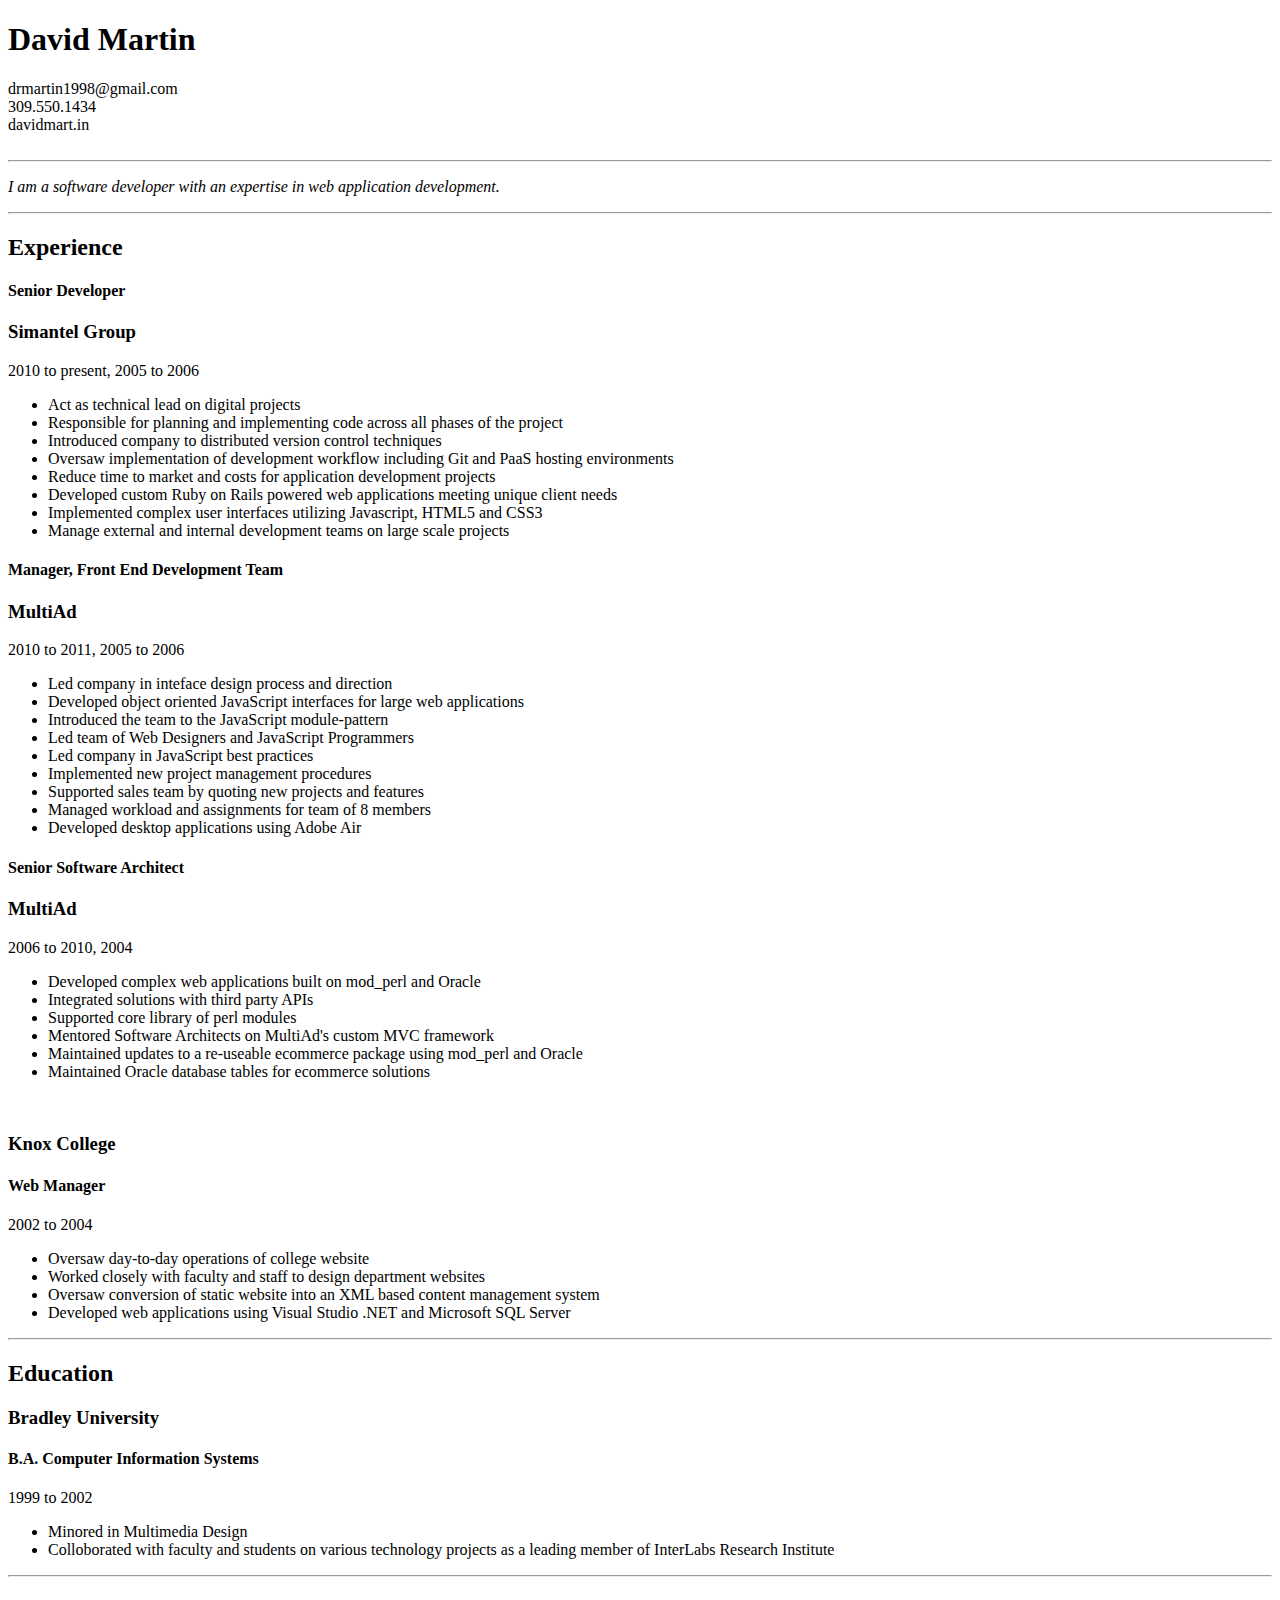
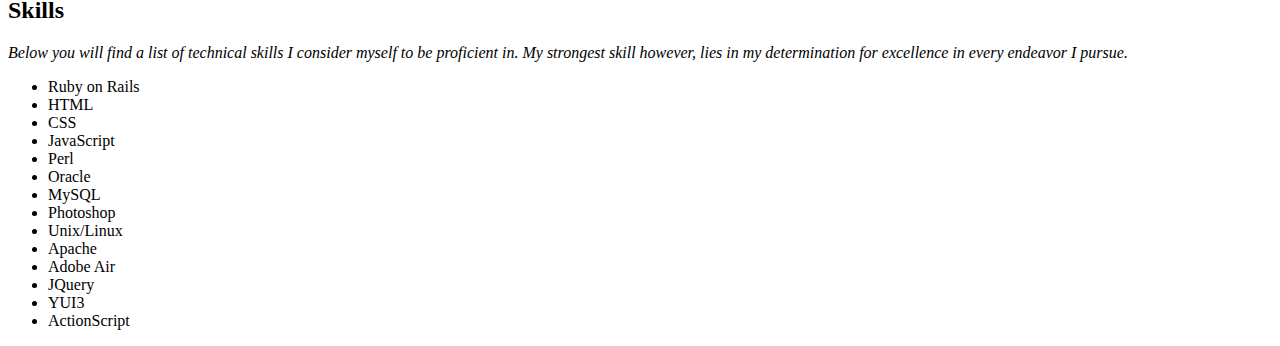
==== public/index.html @ b9bfc378 "updates to skills" ====
<!DOCTYPE HTML>
<html>
	<head>
		<link rel="stylesheet" type="text/css" href="/stylesheets/resume.css">
		<script type="text/javascript" src="http://use.typekit.com/byp8iwz.js"></script>
		<script type="text/javascript">try{Typekit.load();}catch(e){}</script>
	</head>
	<body>
		<div id="wrapper">
			<header id="contact">
				<h1>David Martin</h1>
				<div id="info">
					<div class="email">drmartin1998@gmail.com</div>
					<div class="phone">309.550.1434</div>
					<div class="web">davidmart.in</div>
				</div>
			</header>
			<div style="visibility: hidden; margin: 0;">hidden</div>
			<hr>
			<p id="about"><em>I am a software developer with an expertise in web application development.</em></p>
			<hr>
			<h2>Experience</h2>
			<h4>Senior Developer </h4><h3>Simantel Group</h3>
			<div class="date">2010 to present, 2005 to 2006</div>
			<ul style="clear: both">
				<li>Act as technical lead on digital projects</li>
				<li>Responsible for planning and implementing code across all phases of the project</li>
				<li>Introduced company to distributed version control techniques</li>
				<li>Oversaw implementation of development workflow including Git and PaaS hosting environments</li>
				<li>Reduce time to market and costs for application development projects</li>
				<li>Developed custom Ruby on Rails powered web applications meeting unique client needs</li>
				<li>Implemented complex user interfaces utilizing Javascript, HTML5 and CSS3</li>
				<li>Manage external and internal development teams on large scale projects</li>
			</ul>
			<h4>Manager, Front End Development Team</h4><h3>MultiAd</h3>
			<div class="date">2010 to 2011, 2005 to 2006</div>
			<ul style="clear: both">
				<li>Led company in inteface design process and direction</li>
				<li>Developed object oriented JavaScript interfaces for large web applications</li>
				<li>Introduced the team to the JavaScript module-pattern</li>
				<li>Led team of Web Designers and JavaScript Programmers</li>
				<li>Led company in JavaScript best practices</li>
				<li>Implemented new project management procedures</li>
				<li>Supported sales team by quoting new projects and features</li>
				<li>Managed workload and assignments for team of 8 members</li>
				<li>Developed desktop applications using Adobe Air</li>
			</ul>
			<h4>Senior Software Architect</h4><h3>MultiAd</h3>
			<div class="date">2006 to 2010, 2004</div>
			<ul>
				<li>Developed complex web applications built on mod_perl and Oracle</li>
				<li>Integrated solutions with third party APIs</li>
				<li>Supported core library of perl modules</li>
				<li>Mentored Software Architects on MultiAd's custom MVC framework</li>
				<li>Maintained updates to a re-useable ecommerce package using mod_perl and Oracle</li>
				<li>Maintained Oracle database tables for ecommerce solutions</li>
			</ul>
			<br>
			<h3>Knox College</h3>
			<h4>Web Manager</h4>
			<div class="date">2002 to 2004</div>
			<ul>
				<li>Oversaw day-to-day operations of college website</li>
				<li>Worked closely with faculty and staff to design department websites</li>
				<li>Oversaw conversion of static website into an XML based content management system</li>
				<li>Developed web applications using Visual Studio .NET and Microsoft SQL Server</li>
			</ul>
			<hr>
			<h2>Education</h2>
			<h3>Bradley University</h3>
			<h4>B.A. Computer Information Systems</h4>
			<div class="date">1999 to 2002</div>
			<ul>
				<li>Minored in Multimedia Design</li>
				<li>Colloborated with faculty and students on various technology projects as a leading member of InterLabs Research Institute</li>
			</ul>
			<hr>
			<h2>Skills</h2>
			<p class="skillIntro"><em>Below you will find a list of technical skills I consider myself to be proficient in. My strongest skill however, lies in my determination for excellence in every endeavor I pursue.</em></p>
			<ul class="skills">
				<li>Ruby on Rails</li>
				<li>HTML</li>
				<li>CSS</li>
				<li>JavaScript</li>
				<li>Perl</li>
				<li>Oracle</li>
				<li>MySQL</li>
				<li>Photoshop</li>
				<li>Unix/Linux</li>
				<li>Apache</li>
				<li>Adobe Air</li>
				<li>JQuery</li>
				<li>YUI3</li>
				<li>ActionScript</li>
			</ul>
		</div>
	</body>
<style>
#typekit-badge-byp8iwz {
	display: none;
}

</style>
</html>
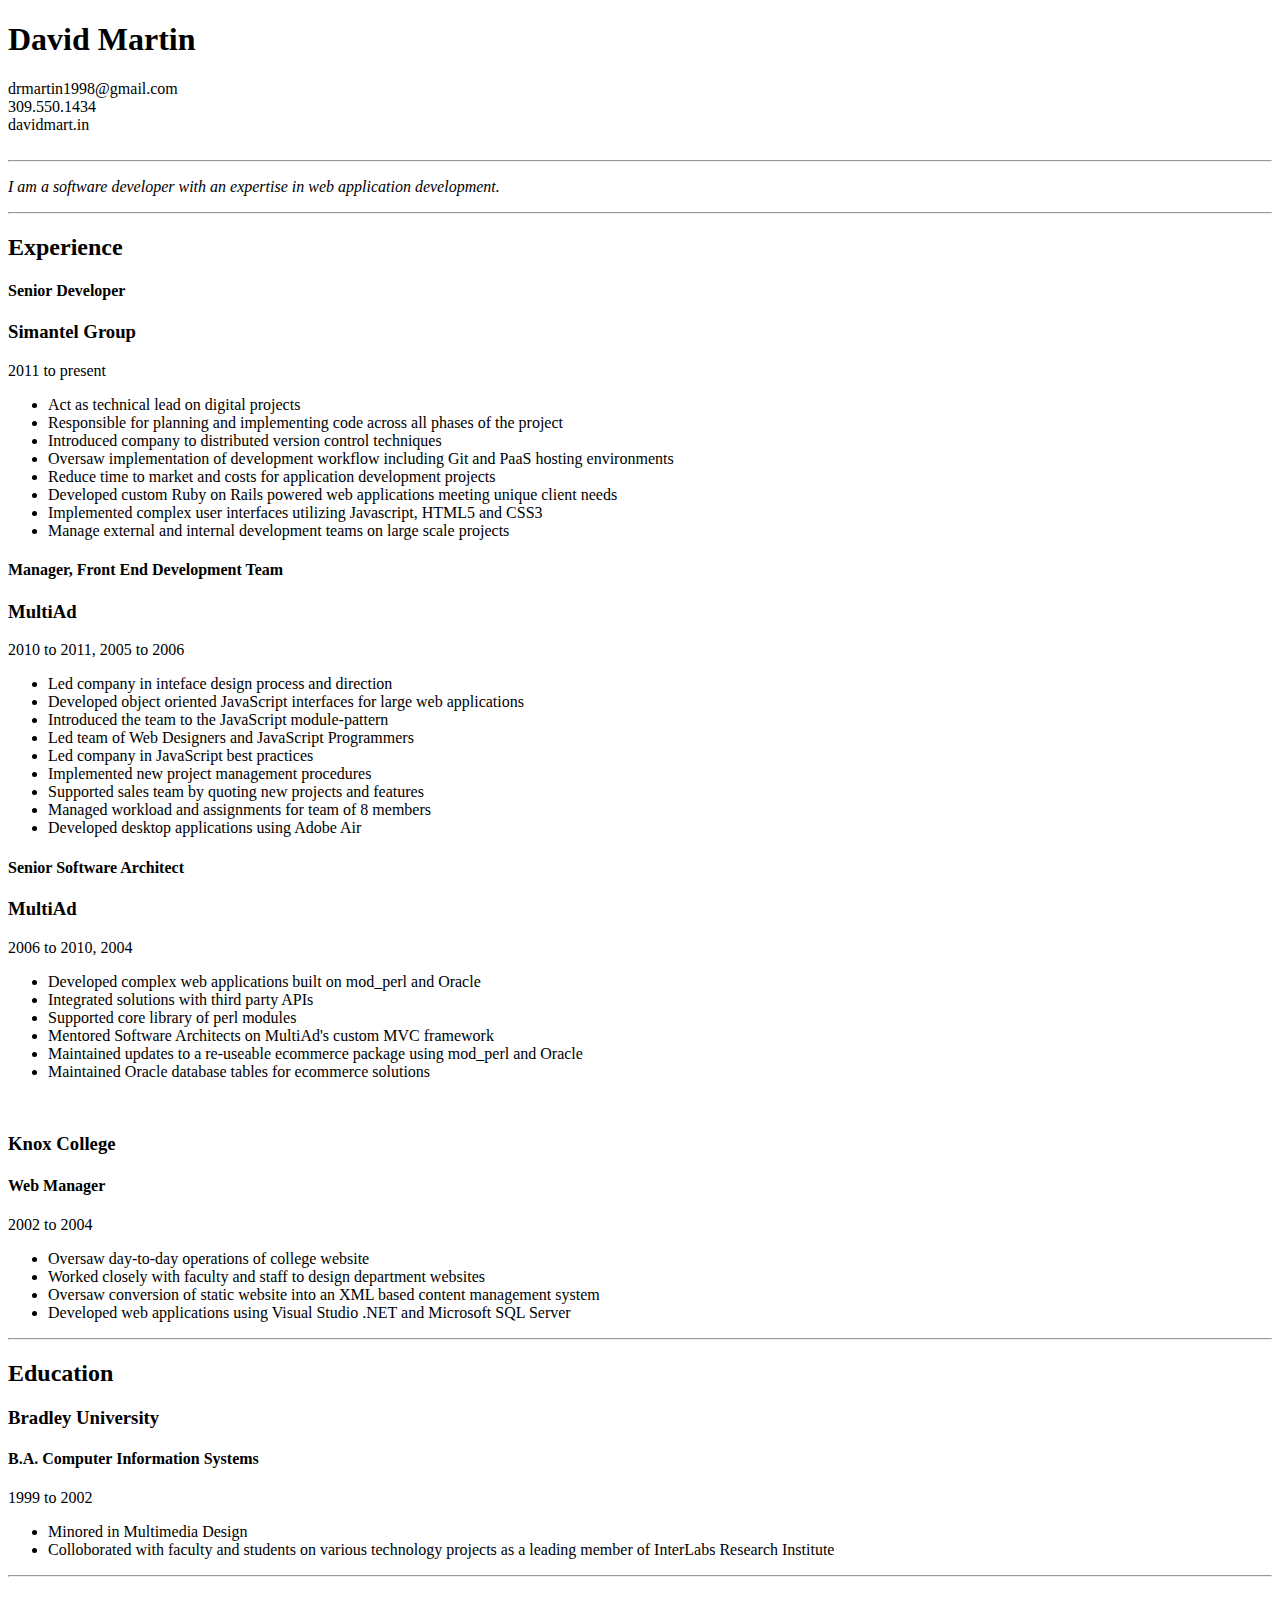
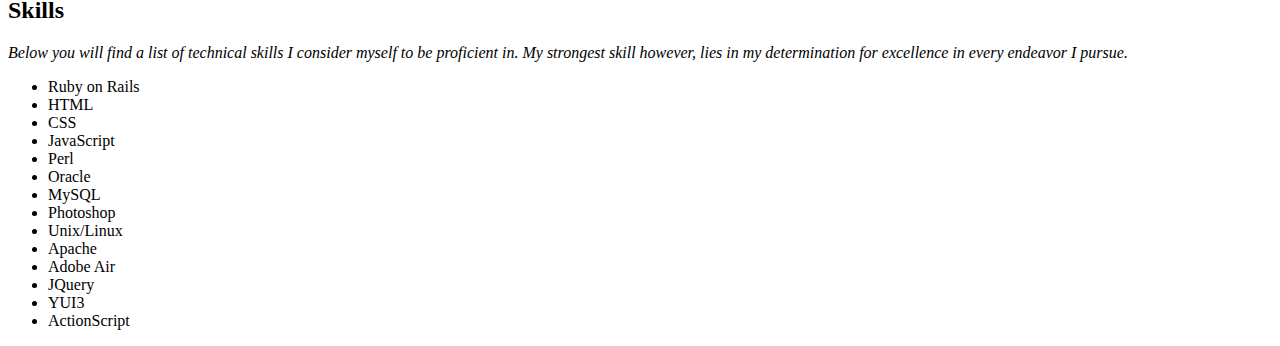
==== commit 67a7b75f: "updates to skills" ====
--- a/public/index.html
+++ b/public/index.html
@@ -21,7 +21,7 @@
 			<hr>
 			<h2>Experience</h2>
 			<h4>Senior Developer </h4><h3>Simantel Group</h3>
-			<div class="date">2010 to present, 2005 to 2006</div>
+			<div class="date">2011 to present</div>
 			<ul style="clear: both">
 				<li>Act as technical lead on digital projects</li>
 				<li>Responsible for planning and implementing code across all phases of the project</li>
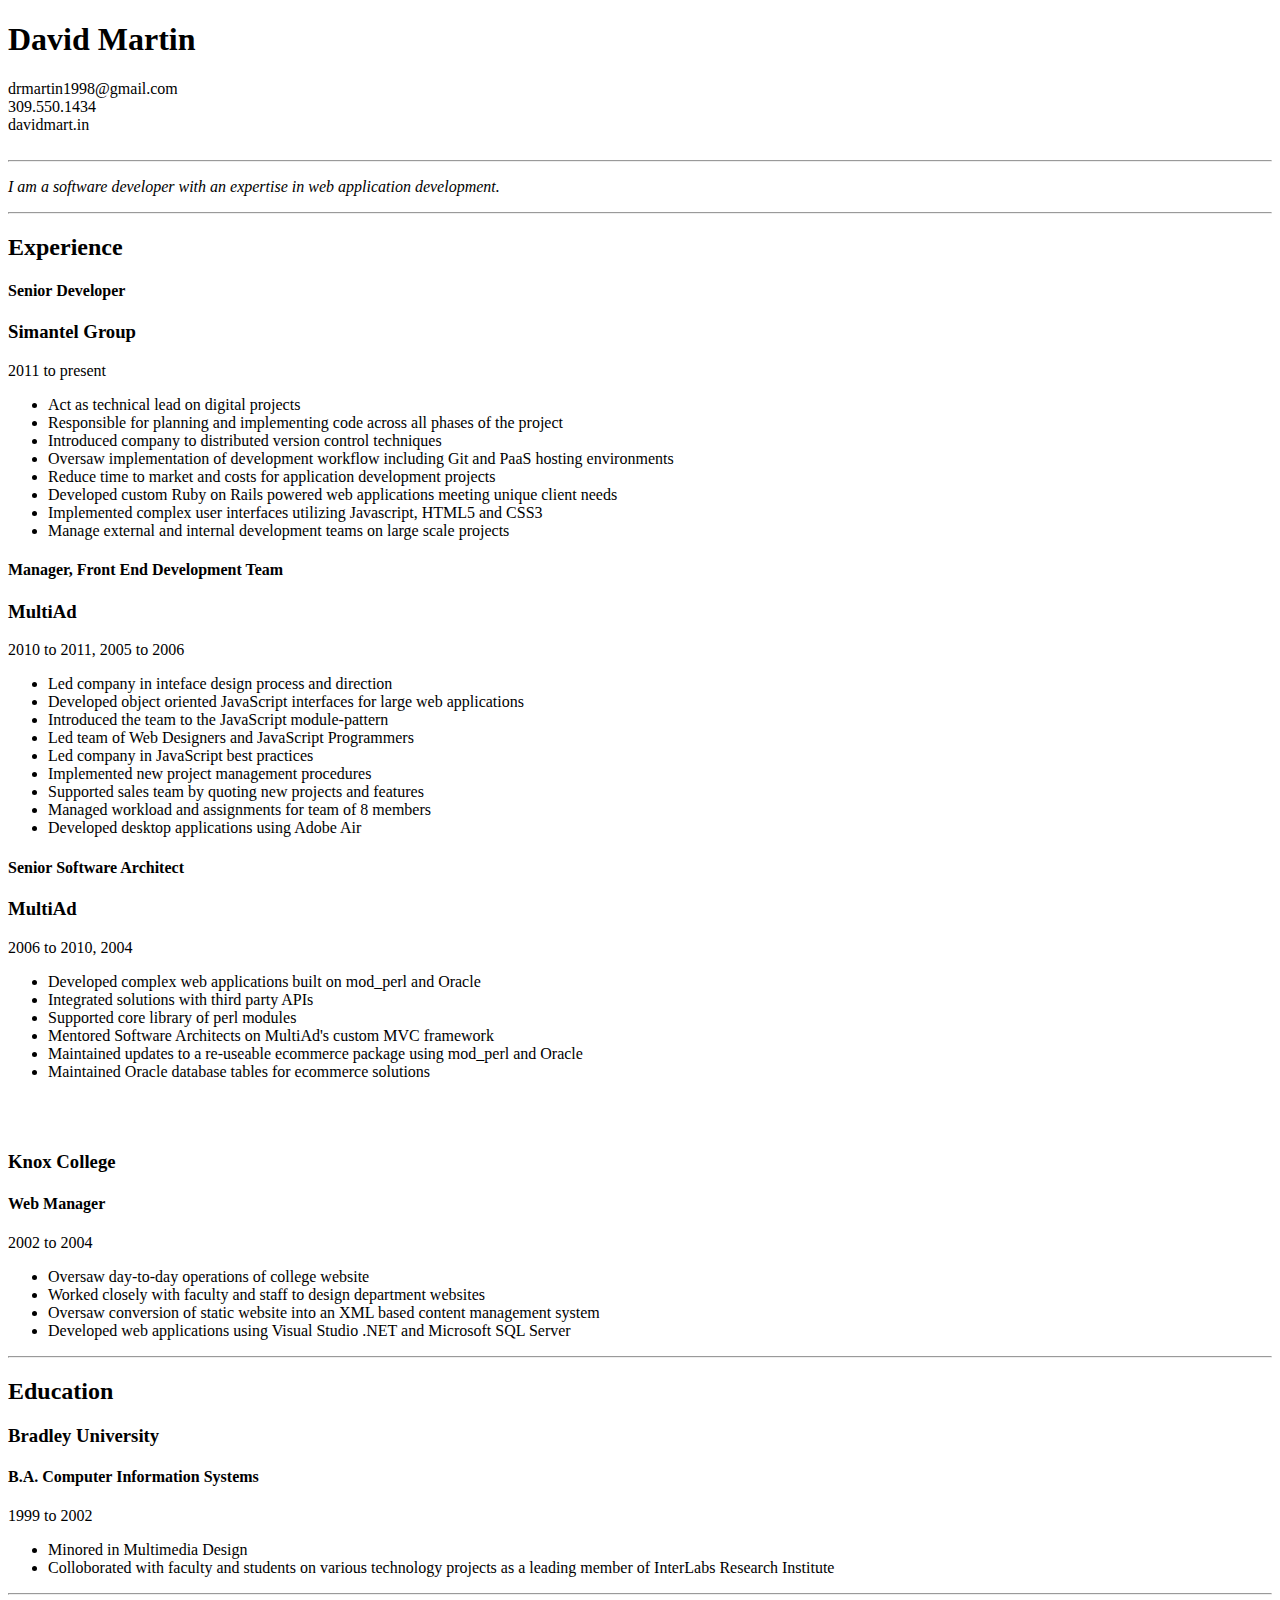
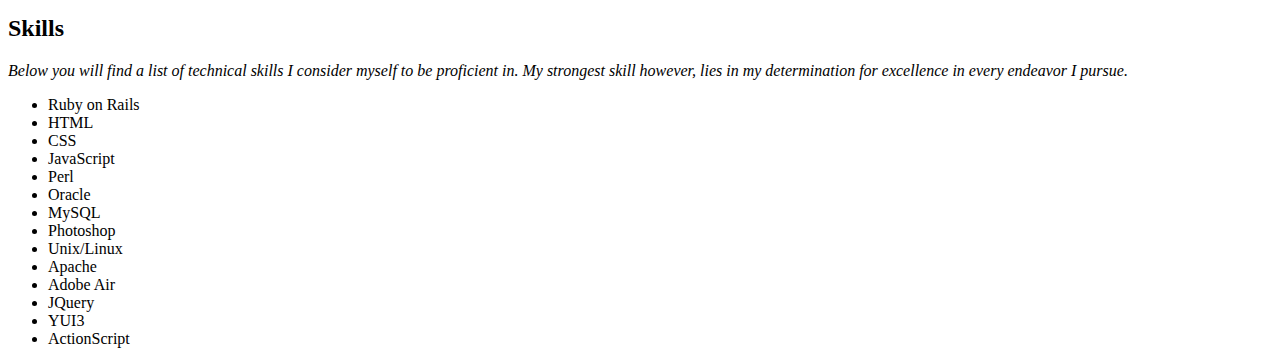
==== commit f01e85df: "updates to skills" ====
--- a/public/index.html
+++ b/public/index.html
@@ -56,6 +56,7 @@
 				<li>Maintained Oracle database tables for ecommerce solutions</li>
 			</ul>
 			<br>
+			<br>
 			<h3>Knox College</h3>
 			<h4>Web Manager</h4>
 			<div class="date">2002 to 2004</div>
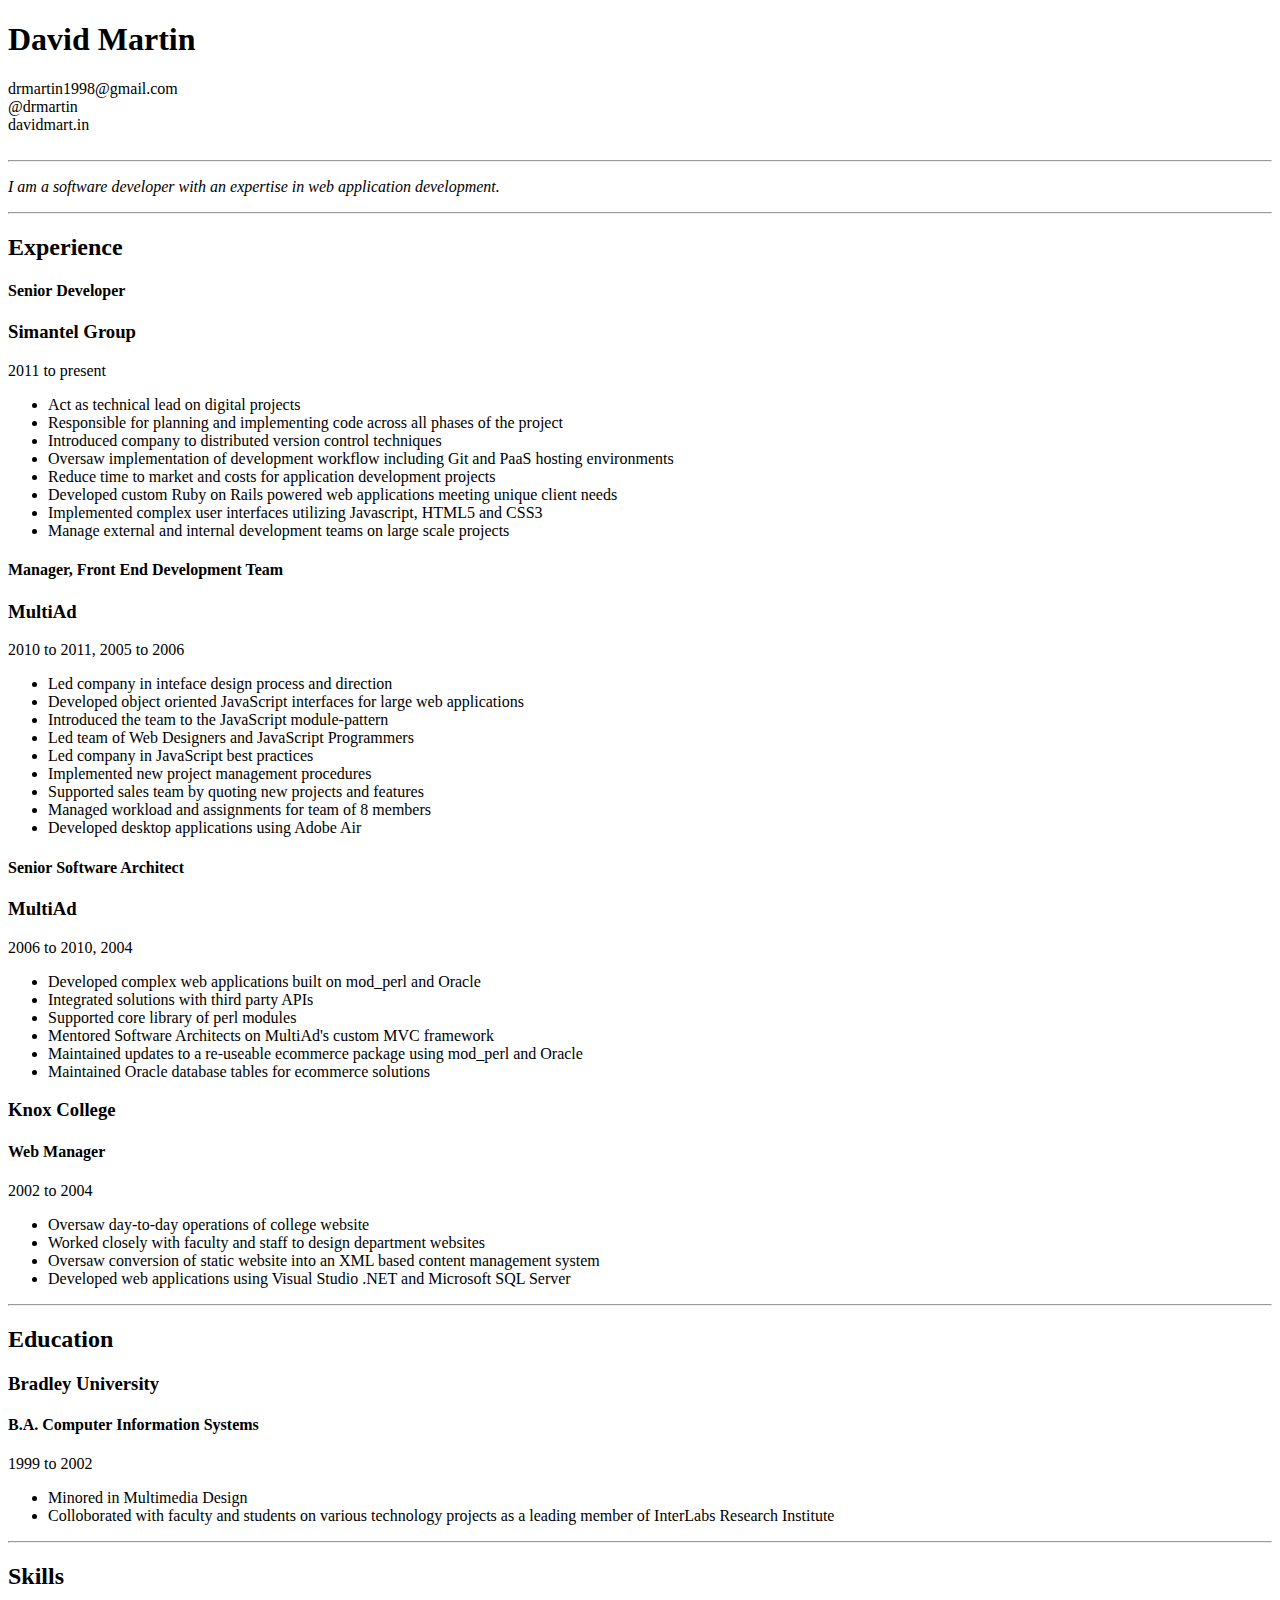
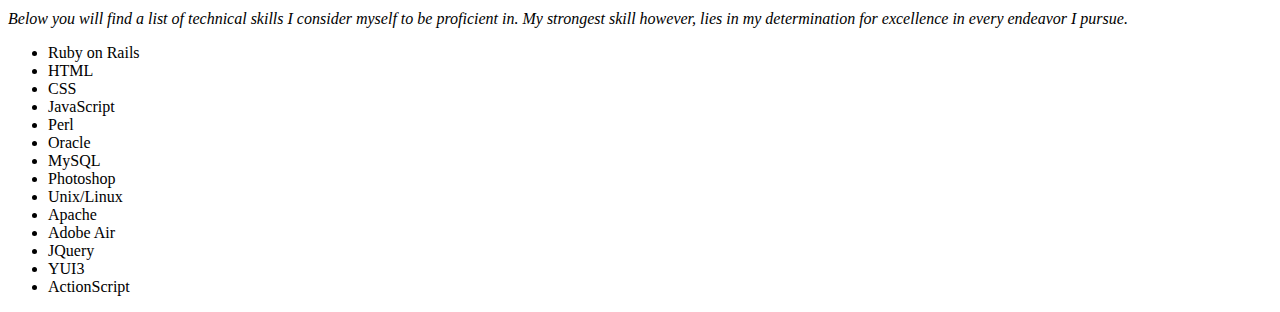
==== commit 2cabd7a3: "added twitter removed phone" ====
--- a/public/index.html
+++ b/public/index.html
@@ -11,7 +11,7 @@
 				<h1>David Martin</h1>
 				<div id="info">
 					<div class="email">drmartin1998@gmail.com</div>
-					<div class="phone">309.550.1434</div>
+					<div class="phone">@drmartin</div>
 					<div class="web">davidmart.in</div>
 				</div>
 			</header>
@@ -55,8 +55,6 @@
 				<li>Maintained updates to a re-useable ecommerce package using mod_perl and Oracle</li>
 				<li>Maintained Oracle database tables for ecommerce solutions</li>
 			</ul>
-			<br>
-			<br>
 			<h3>Knox College</h3>
 			<h4>Web Manager</h4>
 			<div class="date">2002 to 2004</div>
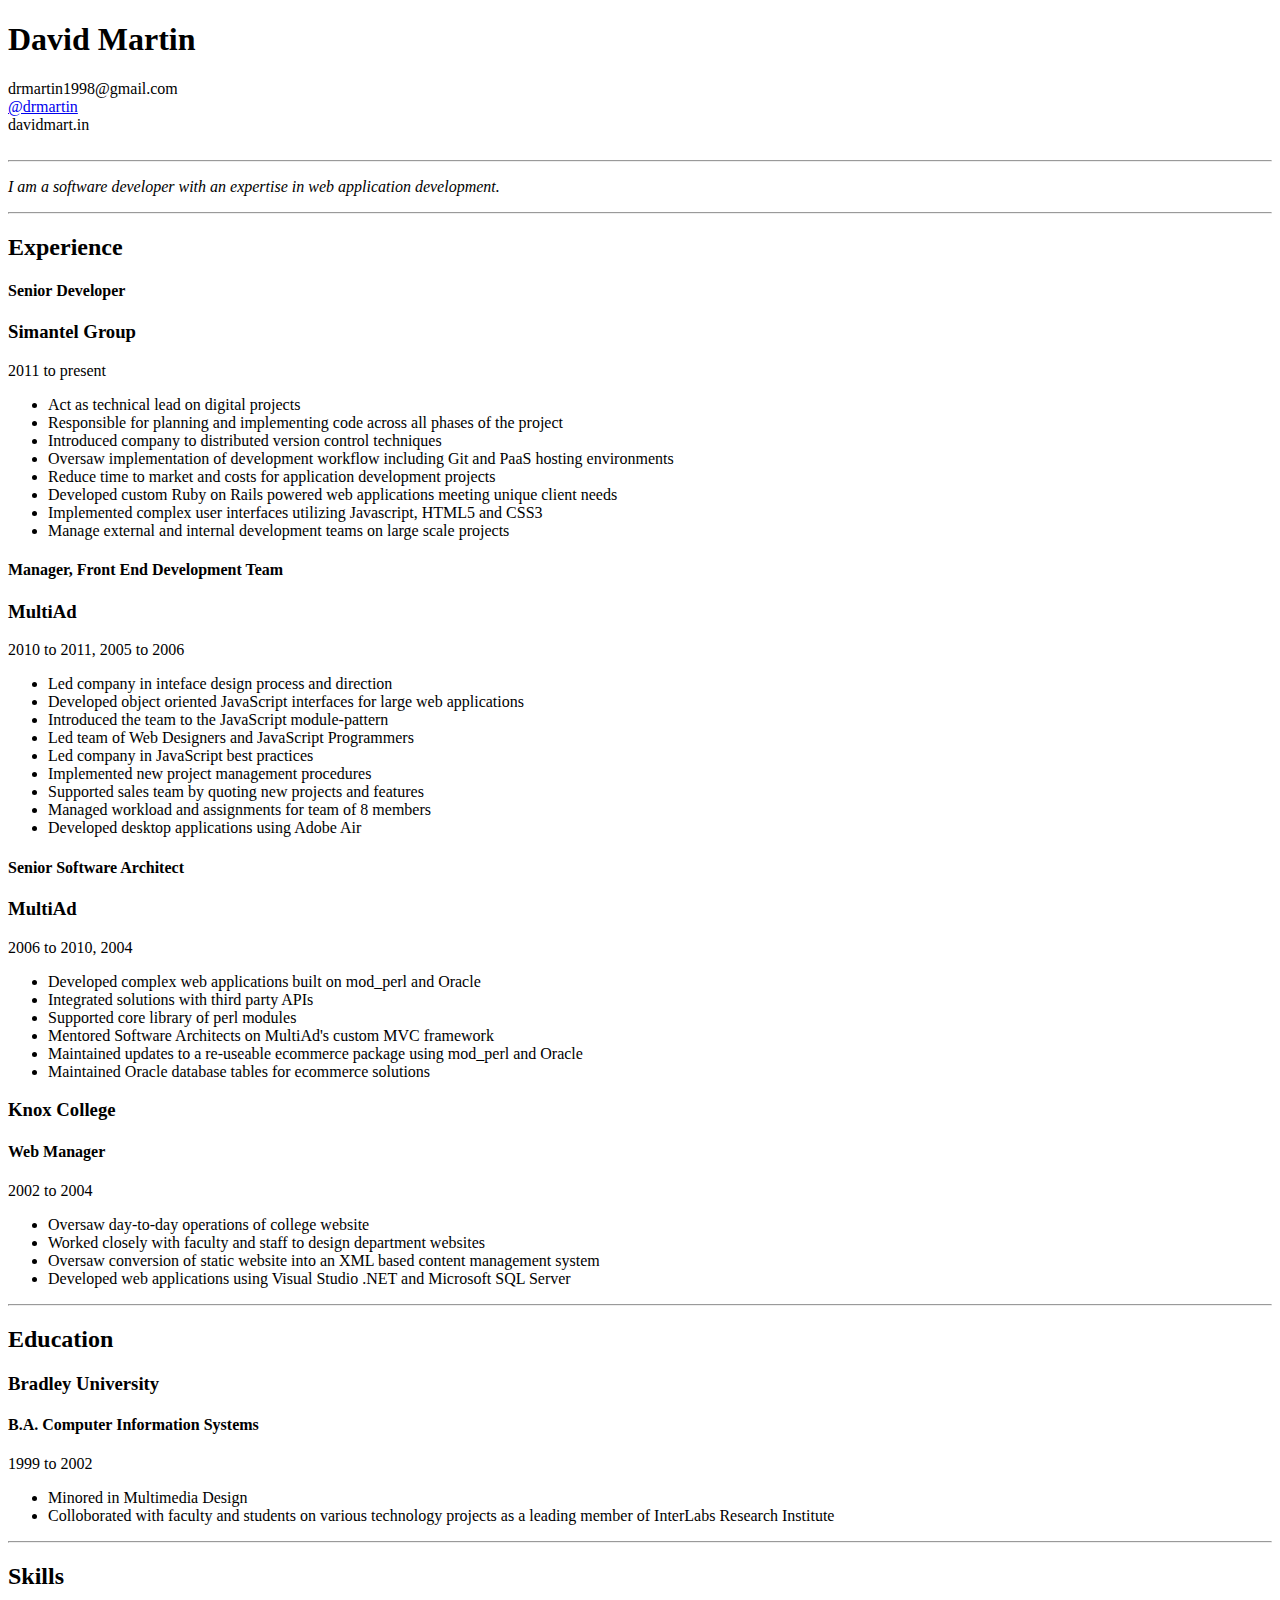
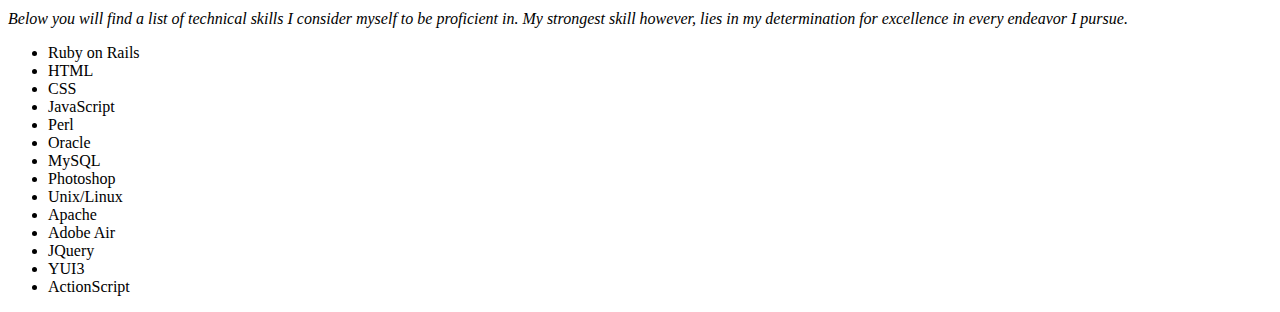
==== commit f985aaef: "added twitter removed phone" ====
--- a/public/index.html
+++ b/public/index.html
@@ -11,7 +11,7 @@
 				<h1>David Martin</h1>
 				<div id="info">
 					<div class="email">drmartin1998@gmail.com</div>
-					<div class="phone">@drmartin</div>
+					<div class="phone"><a href="http://www.twitter.com/drmartin">@drmartin</a></div>
 					<div class="web">davidmart.in</div>
 				</div>
 			</header>
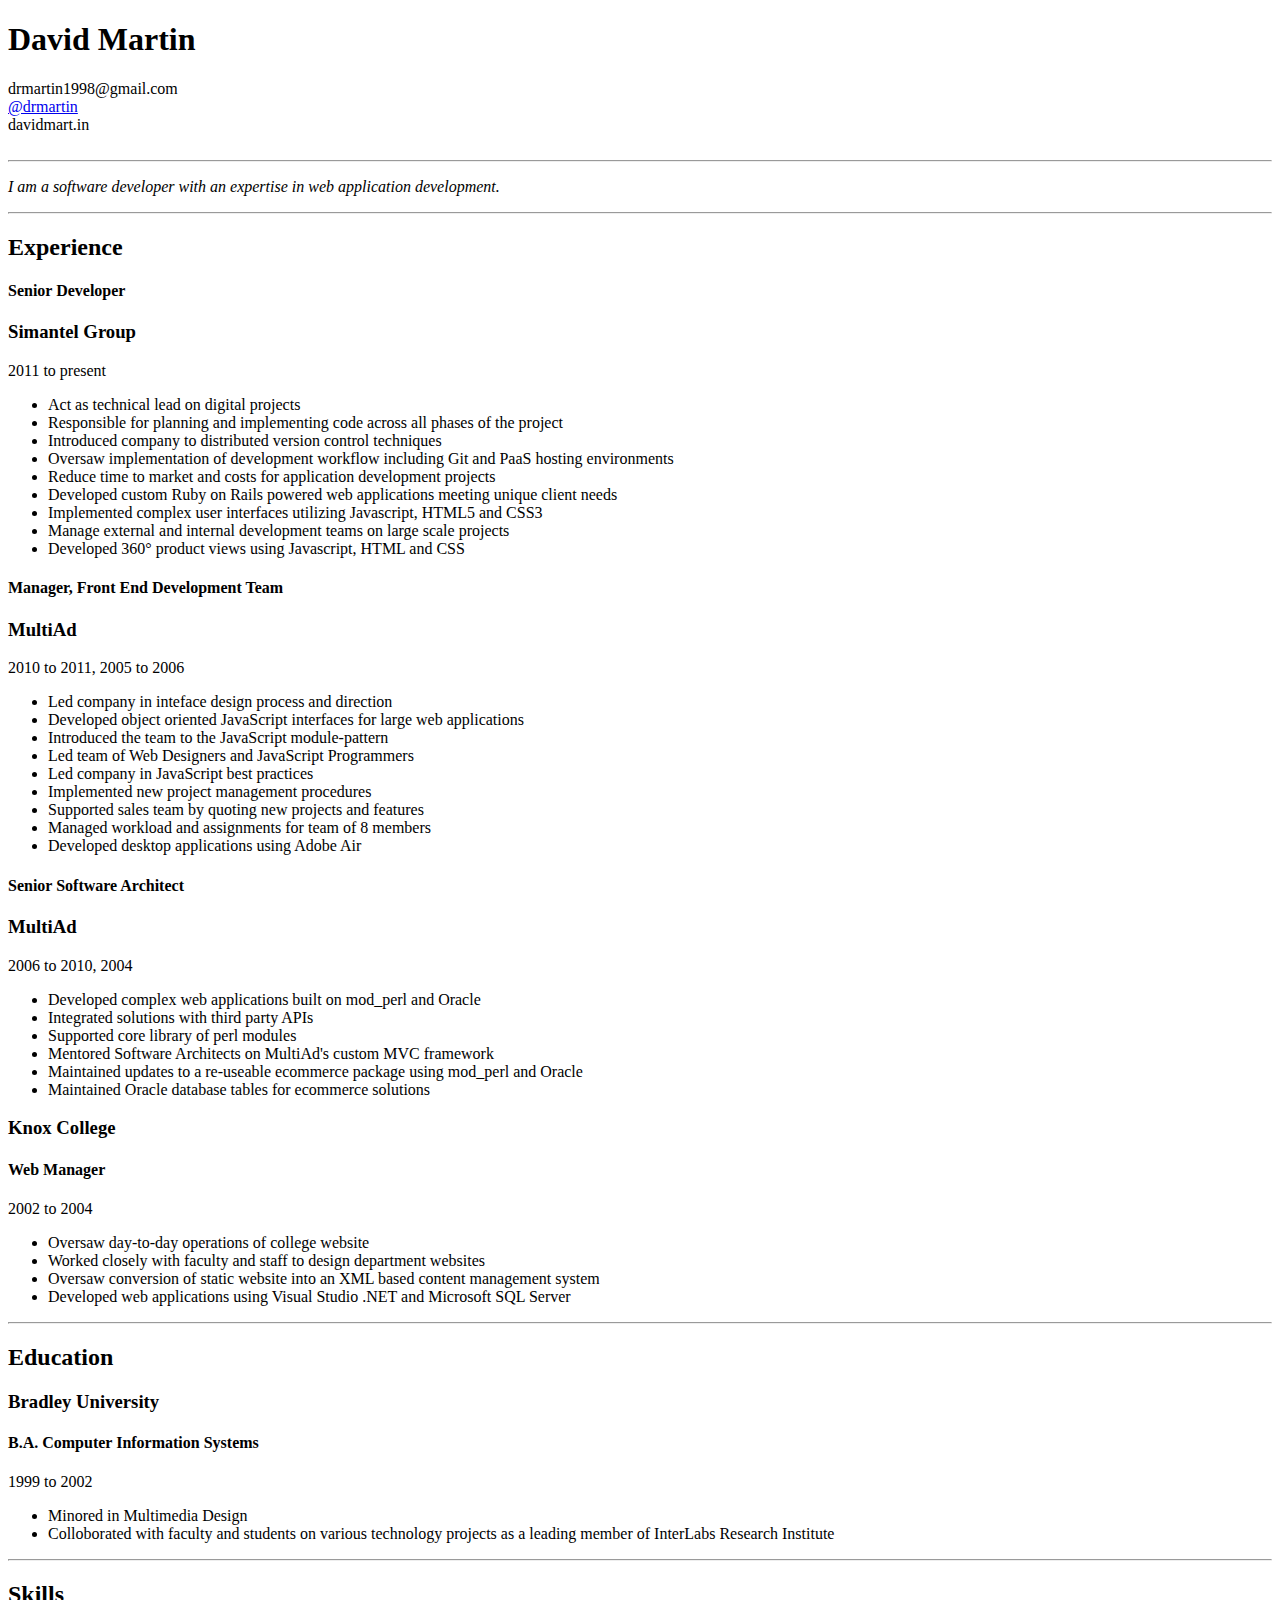
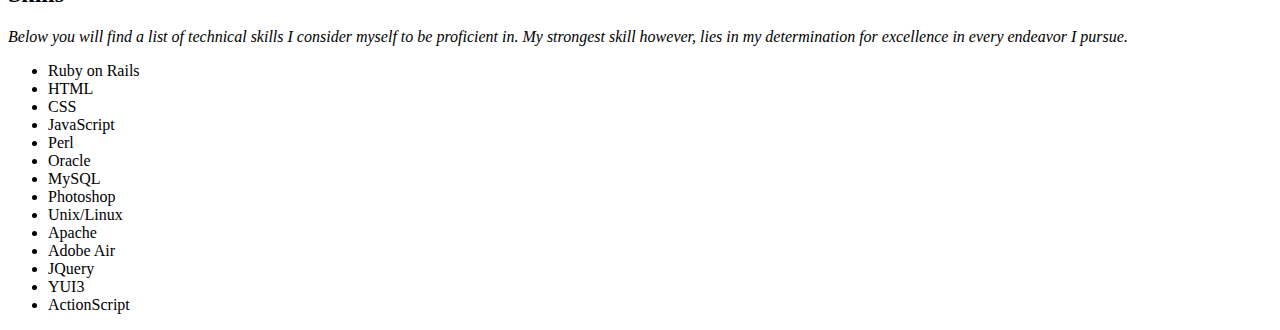
==== commit 5c6989fb: "added 360 line" ====
--- a/public/index.html
+++ b/public/index.html
@@ -31,6 +31,7 @@
 				<li>Developed custom Ruby on Rails powered web applications meeting unique client needs</li>
 				<li>Implemented complex user interfaces utilizing Javascript, HTML5 and CSS3</li>
 				<li>Manage external and internal development teams on large scale projects</li>
+				<li>Developed 360&deg; product views using Javascript, HTML and CSS</li>
 			</ul>
 			<h4>Manager, Front End Development Team</h4><h3>MultiAd</h3>
 			<div class="date">2010 to 2011, 2005 to 2006</div>
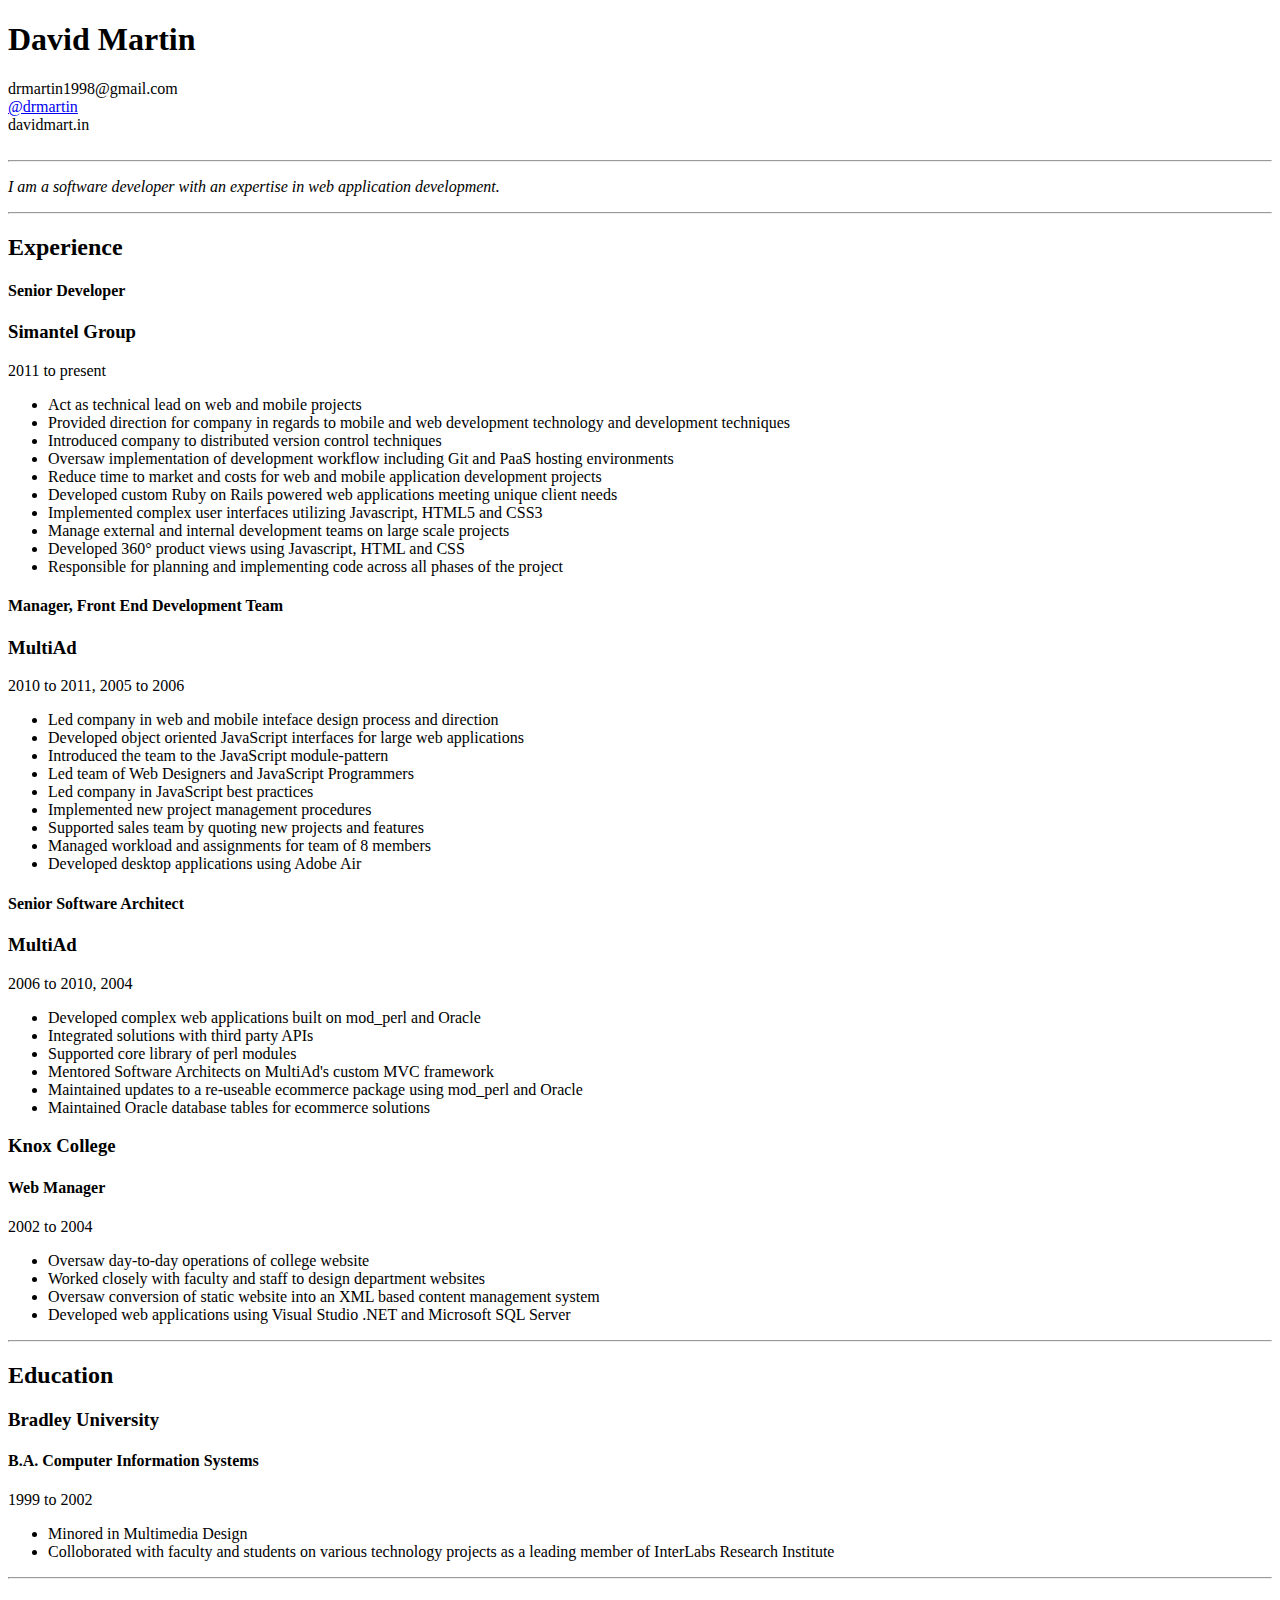
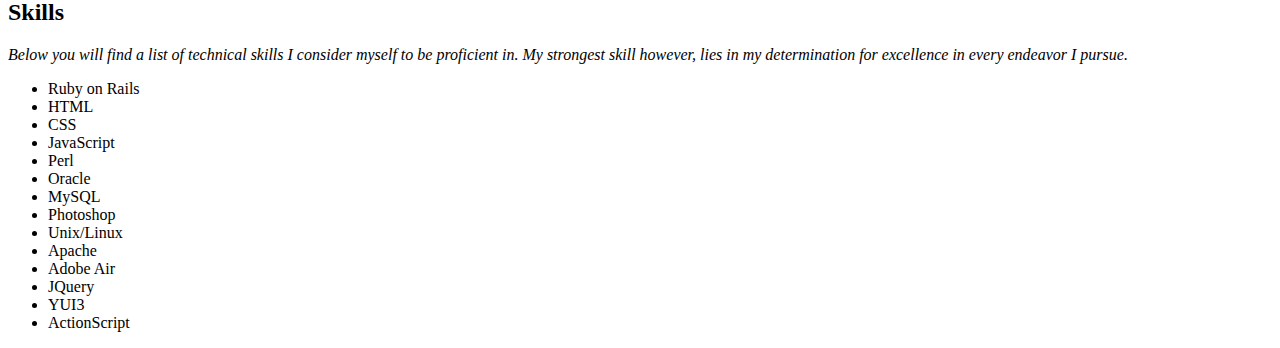
==== commit 37259d54: "updated resume" ====
--- a/public/index.html
+++ b/public/index.html
@@ -23,20 +23,21 @@
 			<h4>Senior Developer </h4><h3>Simantel Group</h3>
 			<div class="date">2011 to present</div>
 			<ul style="clear: both">
-				<li>Act as technical lead on digital projects</li>
-				<li>Responsible for planning and implementing code across all phases of the project</li>
+				<li>Act as technical lead on web and mobile projects</li>
+				<li>Provided direction for company in regards to mobile and web development technology and development techniques</li>
 				<li>Introduced company to distributed version control techniques</li>
 				<li>Oversaw implementation of development workflow including Git and PaaS hosting environments</li>
-				<li>Reduce time to market and costs for application development projects</li>
+				<li>Reduce time to market and costs for web and mobile application development projects</li>
 				<li>Developed custom Ruby on Rails powered web applications meeting unique client needs</li>
 				<li>Implemented complex user interfaces utilizing Javascript, HTML5 and CSS3</li>
 				<li>Manage external and internal development teams on large scale projects</li>
 				<li>Developed 360&deg; product views using Javascript, HTML and CSS</li>
+				<li>Responsible for planning and implementing code across all phases of the project</li>
 			</ul>
 			<h4>Manager, Front End Development Team</h4><h3>MultiAd</h3>
 			<div class="date">2010 to 2011, 2005 to 2006</div>
 			<ul style="clear: both">
-				<li>Led company in inteface design process and direction</li>
+				<li>Led company in web and mobile inteface design process and direction</li>
 				<li>Developed object oriented JavaScript interfaces for large web applications</li>
 				<li>Introduced the team to the JavaScript module-pattern</li>
 				<li>Led team of Web Designers and JavaScript Programmers</li>
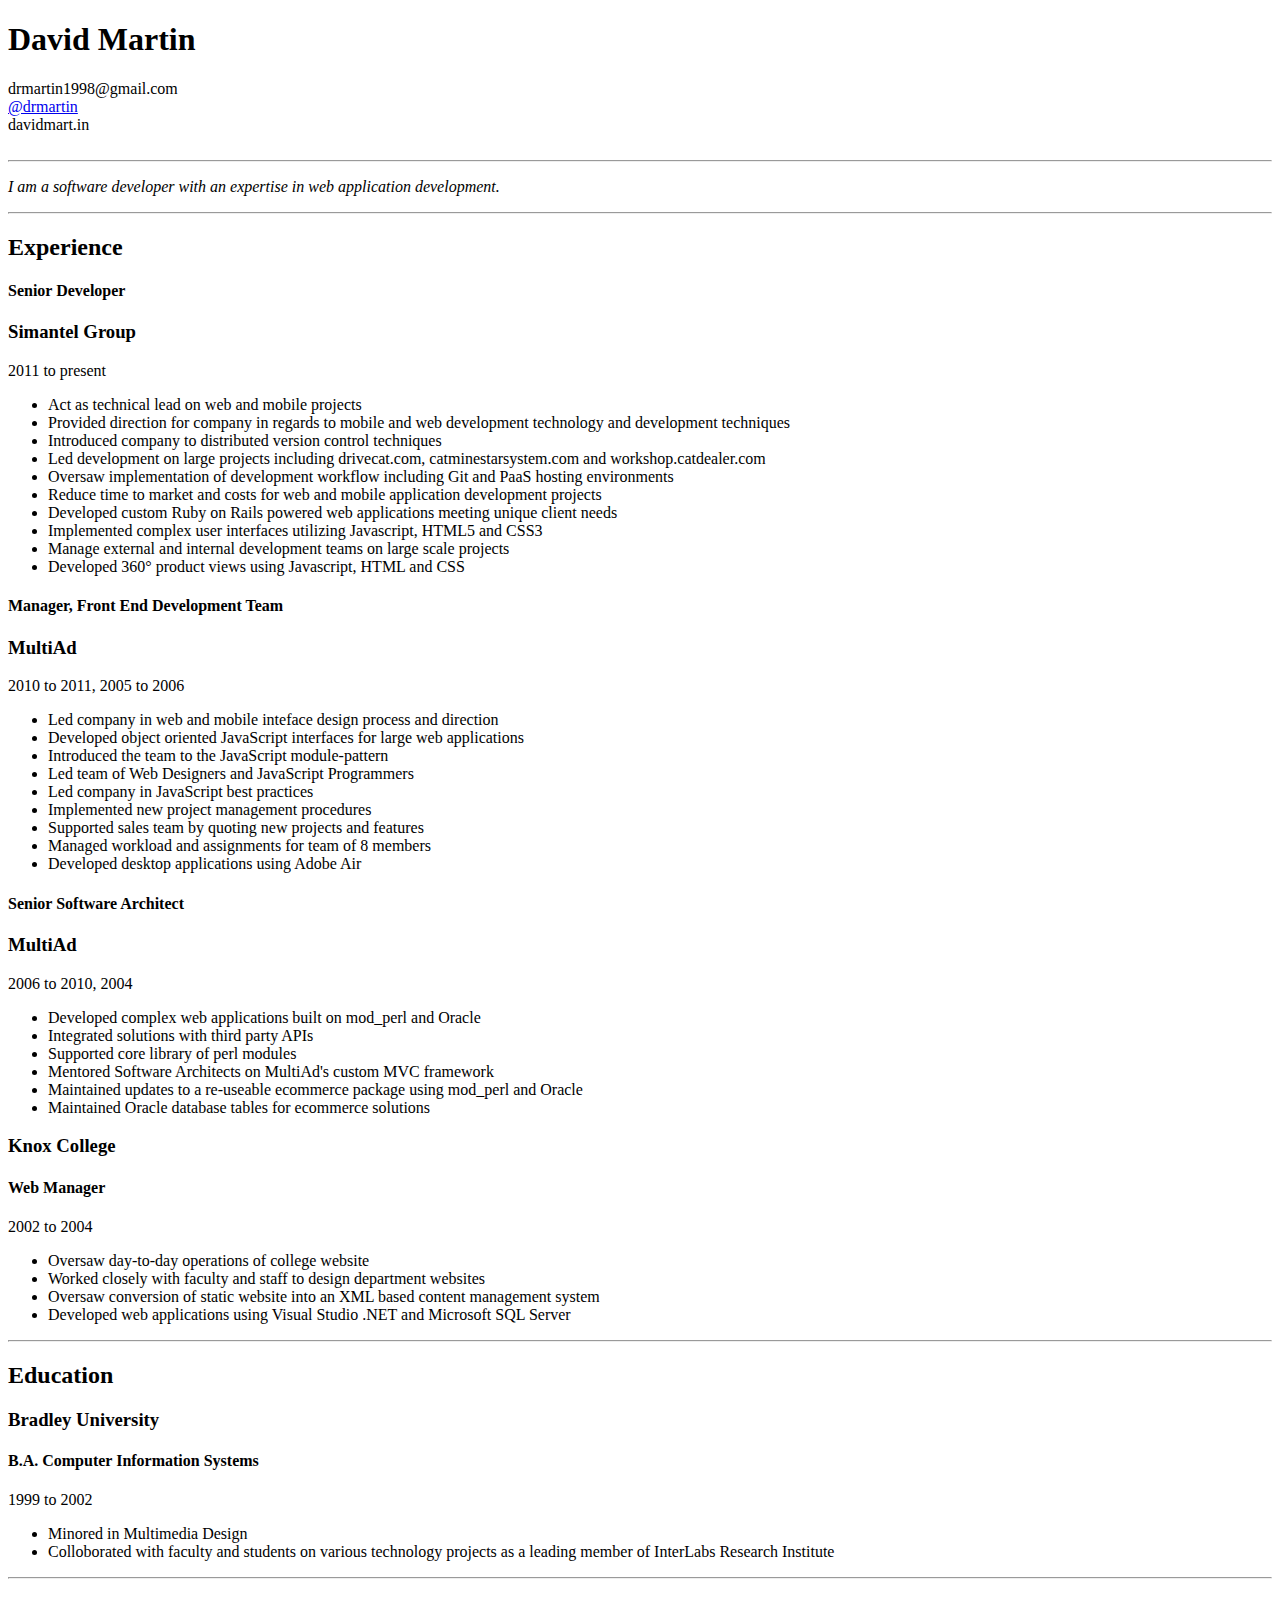
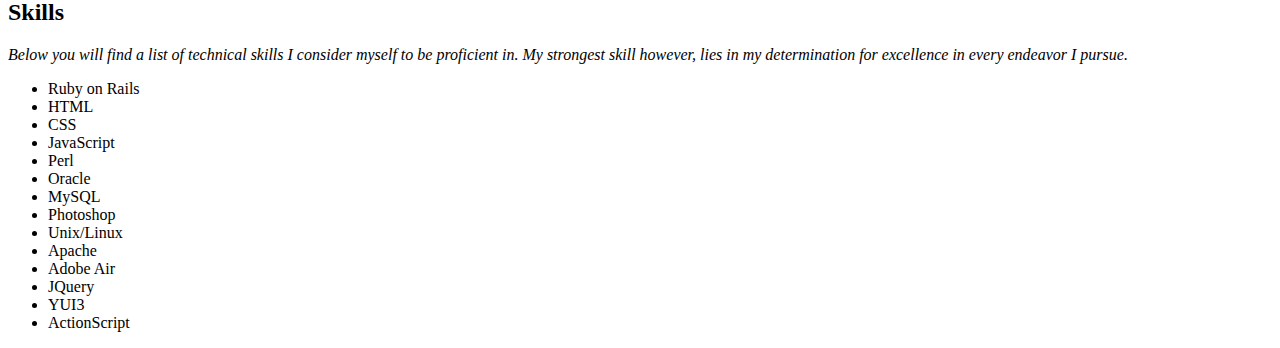
==== commit d08c8360: "added sites" ====
--- a/public/index.html
+++ b/public/index.html
@@ -26,13 +26,13 @@
 				<li>Act as technical lead on web and mobile projects</li>
 				<li>Provided direction for company in regards to mobile and web development technology and development techniques</li>
 				<li>Introduced company to distributed version control techniques</li>
+				<li>Led development on large projects including drivecat.com, catminestarsystem.com and workshop.catdealer.com</li>
 				<li>Oversaw implementation of development workflow including Git and PaaS hosting environments</li>
 				<li>Reduce time to market and costs for web and mobile application development projects</li>
 				<li>Developed custom Ruby on Rails powered web applications meeting unique client needs</li>
 				<li>Implemented complex user interfaces utilizing Javascript, HTML5 and CSS3</li>
 				<li>Manage external and internal development teams on large scale projects</li>
 				<li>Developed 360&deg; product views using Javascript, HTML and CSS</li>
-				<li>Responsible for planning and implementing code across all phases of the project</li>
 			</ul>
 			<h4>Manager, Front End Development Team</h4><h3>MultiAd</h3>
 			<div class="date">2010 to 2011, 2005 to 2006</div>
